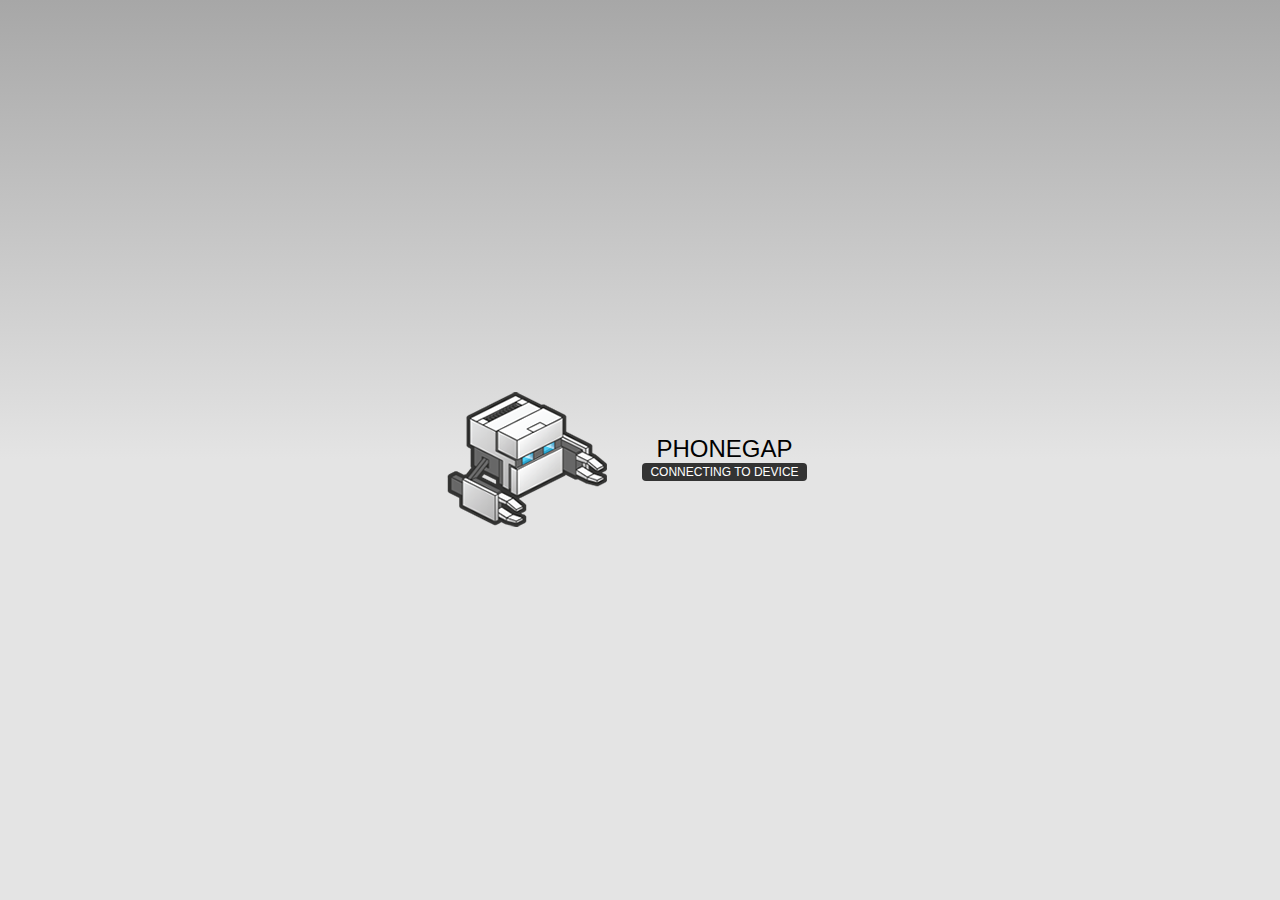
==== www/index.html @ 322fad1b "Revert "Ari: Test"" ====
<!DOCTYPE html>
<!--
    Copyright (c) 2012-2014 Adobe Systems Incorporated. All rights reserved.

    Licensed to the Apache Software Foundation (ASF) under one
    or more contributor license agreements.  See the NOTICE file
    distributed with this work for additional information
    regarding copyright ownership.  The ASF licenses this file
    to you under the Apache License, Version 2.0 (the
    "License"); you may not use this file except in compliance
    with the License.  You may obtain a copy of the License at

    http://www.apache.org/licenses/LICENSE-2.0

    Unless required by applicable law or agreed to in writing,
    software distributed under the License is distributed on an
    "AS IS" BASIS, WITHOUT WARRANTIES OR CONDITIONS OF ANY
     KIND, either express or implied.  See the License for the
    specific language governing permissions and limitations
    under the License.
-->
<html>
    <head>
        <meta charset="utf-8" />
        <meta name="format-detection" content="telephone=no" />
        <meta name="msapplication-tap-highlight" content="no" />
        <!-- WARNING: for iOS 7, remove the width=device-width and height=device-height attributes. See https://issues.apache.org/jira/browse/CB-4323 -->
        <meta name="viewport" content="user-scalable=no, initial-scale=1, maximum-scale=1, minimum-scale=1, width=device-width, height=device-height, target-densitydpi=device-dpi" />
        <link rel="stylesheet" type="text/css" href="css/index.css" />
        <title>Hello World</title>
    </head>
    <body>
        <div class="app">
            <h1>PhoneGap</h1>
            <div id="deviceready" class="blink">
                <p class="event listening">Connecting to Device</p>
                <p class="event received">Device is Ready</p>
            </div>
        </div>
        <script type="text/javascript" src="cordova.js"></script>
        <script type="text/javascript" src="js/index.js"></script>
        <script type="text/javascript">
            app.initialize();
        </script>
    </body>
</html>
---- www/css/index.css ----
/*
 * Licensed to the Apache Software Foundation (ASF) under one
 * or more contributor license agreements.  See the NOTICE file
 * distributed with this work for additional information
 * regarding copyright ownership.  The ASF licenses this file
 * to you under the Apache License, Version 2.0 (the
 * "License"); you may not use this file except in compliance
 * with the License.  You may obtain a copy of the License at
 *
 * http://www.apache.org/licenses/LICENSE-2.0
 *
 * Unless required by applicable law or agreed to in writing,
 * software distributed under the License is distributed on an
 * "AS IS" BASIS, WITHOUT WARRANTIES OR CONDITIONS OF ANY
 * KIND, either express or implied.  See the License for the
 * specific language governing permissions and limitations
 * under the License.
 */
* {
    -webkit-tap-highlight-color: rgba(0,0,0,0); /* make transparent link selection, adjust last value opacity 0 to 1.0 */
}

body {
    -webkit-touch-callout: none;                /* prevent callout to copy image, etc when tap to hold */
    -webkit-text-size-adjust: none;             /* prevent webkit from resizing text to fit */
    -webkit-user-select: none;                  /* prevent copy paste, to allow, change 'none' to 'text' */
    background-color:#E4E4E4;
    background-image:linear-gradient(top, #A7A7A7 0%, #E4E4E4 51%);
    background-image:-webkit-linear-gradient(top, #A7A7A7 0%, #E4E4E4 51%);
    background-image:-ms-linear-gradient(top, #A7A7A7 0%, #E4E4E4 51%);
    background-image:-webkit-gradient(
        linear,
        left top,
        left bottom,
        color-stop(0, #A7A7A7),
        color-stop(0.51, #E4E4E4)
    );
    background-attachment:fixed;
    font-family:'HelveticaNeue-Light', 'HelveticaNeue', Helvetica, Arial, sans-serif;
    font-size:12px;
    height:100%;
    margin:0px;
    padding:0px;
    text-transform:uppercase;
    width:100%;
}

/* Portrait layout (default) */
.app {
    background:url(../img/logo.png) no-repeat center top; /* 170px x 200px */
    position:absolute;             /* position in the center of the screen */
    left:50%;
    top:50%;
    height:50px;                   /* text area height */
    width:225px;                   /* text area width */
    text-align:center;
    padding:180px 0px 0px 0px;     /* image height is 200px (bottom 20px are overlapped with text) */
    margin:-115px 0px 0px -112px;  /* offset vertical: half of image height and text area height */
                                   /* offset horizontal: half of text area width */
}

/* Landscape layout (with min-width) */
@media screen and (min-aspect-ratio: 1/1) and (min-width:400px) {
    .app {
        background-position:left center;
        padding:75px 0px 75px 170px;  /* padding-top + padding-bottom + text area = image height */
        margin:-90px 0px 0px -198px;  /* offset vertical: half of image height */
                                      /* offset horizontal: half of image width and text area width */
    }
}

h1 {
    font-size:24px;
    font-weight:normal;
    margin:0px;
    overflow:visible;
    padding:0px;
    text-align:center;
}

.event {
    border-radius:4px;
    -webkit-border-radius:4px;
    color:#FFFFFF;
    font-size:12px;
    margin:0px 30px;
    padding:2px 0px;
}

.event.listening {
    background-color:#333333;
    display:block;
}

.event.received {
    background-color:#4B946A;
    display:none;
}

@keyframes fade {
    from { opacity: 1.0; }
    50% { opacity: 0.4; }
    to { opacity: 1.0; }
}
 
@-webkit-keyframes fade {
    from { opacity: 1.0; }
    50% { opacity: 0.4; }
    to { opacity: 1.0; }
}
 
.blink {
    animation:fade 3000ms infinite;
    -webkit-animation:fade 3000ms infinite;
}
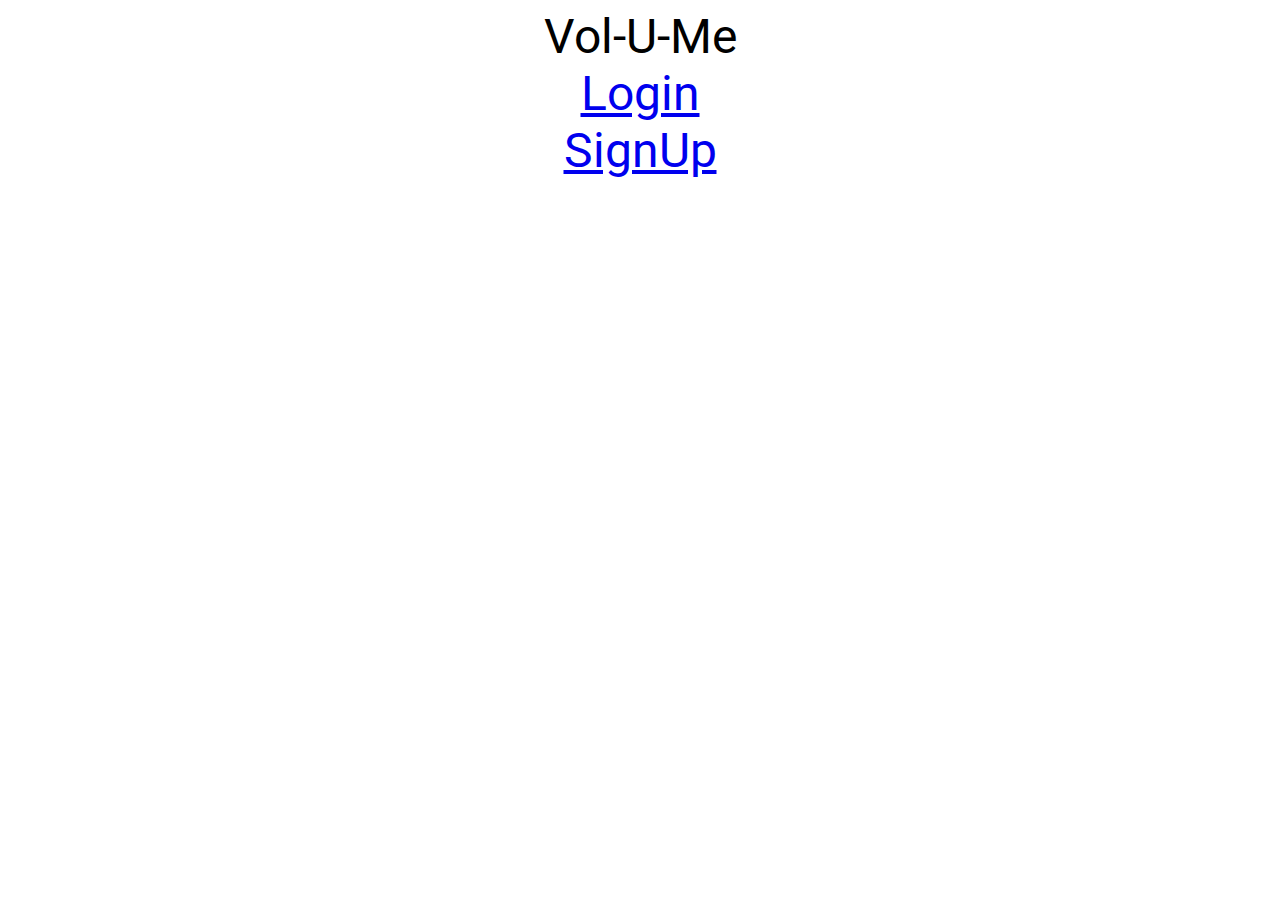
==== commit 7fb73156: "Ari: added some starting css files and started the first page" ====
--- a/www/index.html
+++ b/www/index.html
@@ -22,25 +22,17 @@
 <html>
     <head>
         <meta charset="utf-8" />
-        <meta name="format-detection" content="telephone=no" />
-        <meta name="msapplication-tap-highlight" content="no" />
-        <!-- WARNING: for iOS 7, remove the width=device-width and height=device-height attributes. See https://issues.apache.org/jira/browse/CB-4323 -->
-        <meta name="viewport" content="user-scalable=no, initial-scale=1, maximum-scale=1, minimum-scale=1, width=device-width, height=device-height, target-densitydpi=device-dpi" />
-        <link rel="stylesheet" type="text/css" href="css/index.css" />
-        <title>Hello World</title>
+        <link href='http://fonts.googleapis.com/css?family=Roboto:300' rel='stylesheet' type='text/css'>
+        <link href='http://fonts.googleapis.com/css?family=Roboto:100' rel='stylesheet' type='text/css'>
+        <link rel="stylesheet" type="text/css" href="css/normalize.css" />
+        <link rel="stylesheet" type="text/css" href="css/first.css" />
+        <link rel="stylesheet" type="text/css" href="css/style.css"
+        <title>Vol-U-Me</title>
     </head>
     <body>
-        <div class="app">
-            <h1>PhoneGap</h1>
-            <div id="deviceready" class="blink">
-                <p class="event listening">Connecting to Device</p>
-                <p class="event received">Device is Ready</p>
-            </div>
+        <div id="links">
+        <li><a href="login.html">Login</li></a>
+        <li><a href="SignUp.html">SignUp</li></a>
         </div>
-        <script type="text/javascript" src="cordova.js"></script>
-        <script type="text/javascript" src="js/index.js"></script>
-        <script type="text/javascript">
-            app.initialize();
-        </script>
     </body>
 </html>
--- a/www/css/first.css
+++ b/www/css/first.css
@@ -0,0 +1,3 @@
+body{
+	font-family: 'Open Sans', sans-serif;
+}--- a/www/css/style.css
+++ b/www/css/style.css
@@ -0,0 +1,9 @@
+body {
+	font-family: 'Roboto' , sans-serif; 
+ 	font-size: 300%;
+ 	list-style: none;
+ 	text-decoration: none;
+ 	text-align: center;
+
+}
+
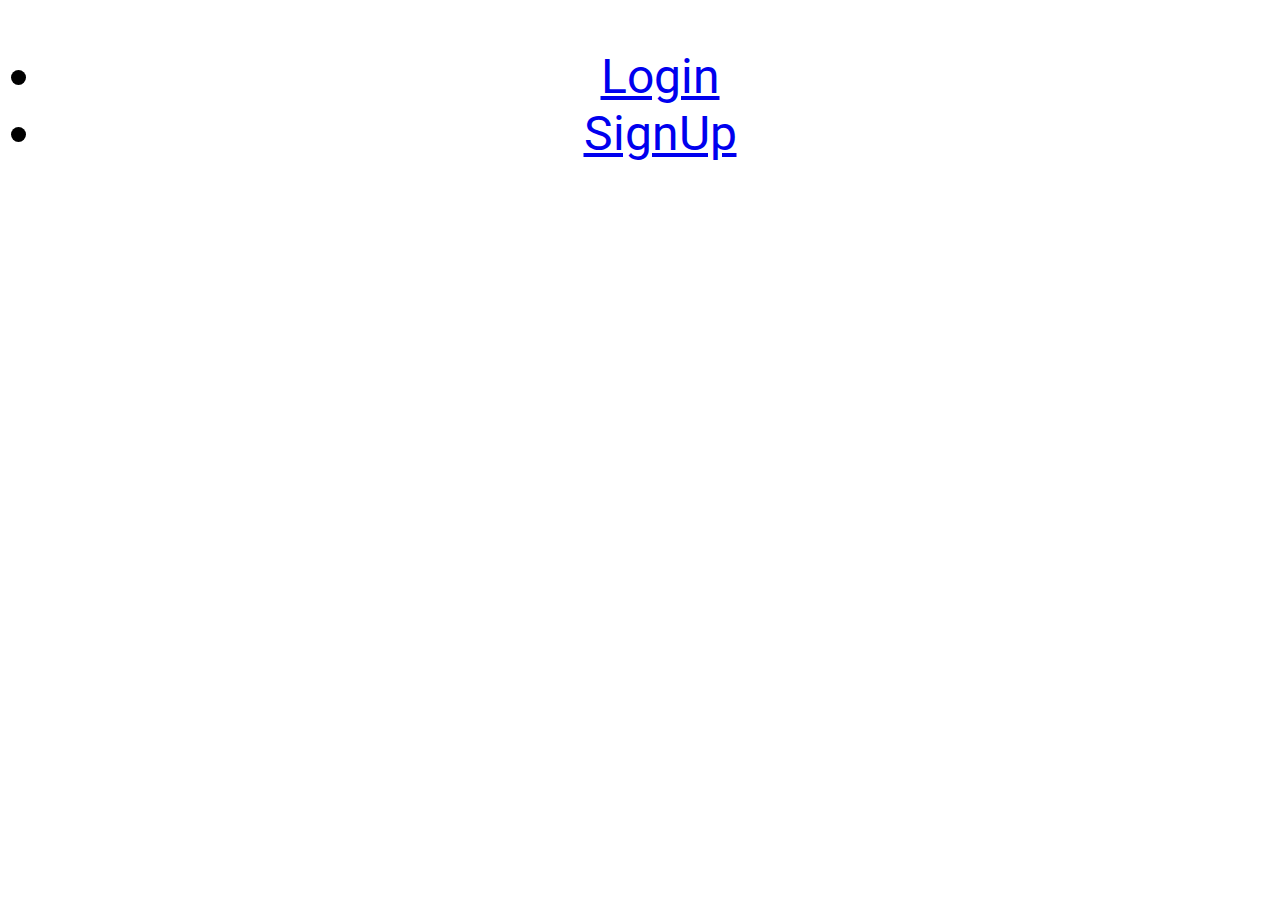
==== commit 3a5e6d40: "Allen's index files" ====
--- a/www/index.html
+++ b/www/index.html
@@ -1,23 +1,8 @@
 <!DOCTYPE html>
 <!--
-    Copyright (c) 2012-2014 Adobe Systems Incorporated. All rights reserved.
-
-    Licensed to the Apache Software Foundation (ASF) under one
-    or more contributor license agreements.  See the NOTICE file
-    distributed with this work for additional information
-    regarding copyright ownership.  The ASF licenses this file
-    to you under the Apache License, Version 2.0 (the
-    "License"); you may not use this file except in compliance
-    with the License.  You may obtain a copy of the License at
-
-    http://www.apache.org/licenses/LICENSE-2.0
-
-    Unless required by applicable law or agreed to in writing,
-    software distributed under the License is distributed on an
-    "AS IS" BASIS, WITHOUT WARRANTIES OR CONDITIONS OF ANY
-     KIND, either express or implied.  See the License for the
-    specific language governing permissions and limitations
-    under the License.
+To change this license header, choose License Headers in Project Properties.
+To change this template file, choose Tools | Templates
+and open the template in the editor.
 -->
 <html>
     <head>
@@ -26,13 +11,15 @@
         <link href='http://fonts.googleapis.com/css?family=Roboto:100' rel='stylesheet' type='text/css'>
         <link rel="stylesheet" type="text/css" href="css/normalize.css" />
         <link rel="stylesheet" type="text/css" href="css/first.css" />
-        <link rel="stylesheet" type="text/css" href="css/style.css"
+        <link rel="stylesheet" type="text/css" href="css/style.css"/>
         <title>Vol-U-Me</title>
     </head>
     <body>
         <div id="links">
-        <li><a href="login.html">Login</li></a>
-        <li><a href="SignUp.html">SignUp</li></a>
+            <ul style="">
+            <li><a href="login.html">Login</a></li>
+            <li><a href="SignUp.html">SignUp</a></li>
+          </ul>
         </div>
     </body>
 </html>
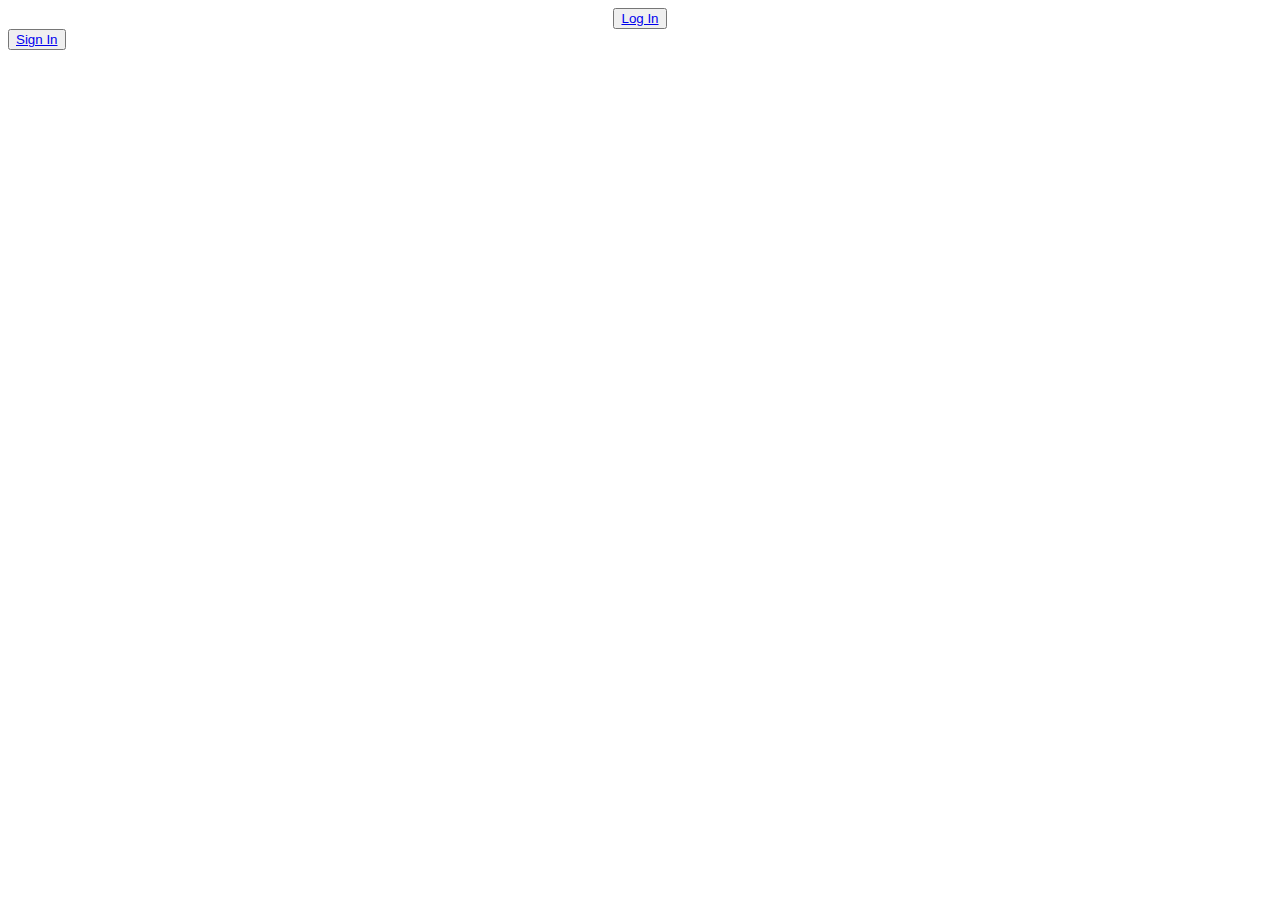
==== commit 01ed4661: "Sesha/Yi: Getting Parse in" ====
--- a/www/index.html
+++ b/www/index.html
@@ -4,22 +4,32 @@
 To change this template file, choose Tools | Templates
 and open the template in the editor.
 -->
+<!DOCTYPE html>
 <html>
-    <head>
-        <meta charset="utf-8" />
-        <link href='http://fonts.googleapis.com/css?family=Roboto:300' rel='stylesheet' type='text/css'>
-        <link href='http://fonts.googleapis.com/css?family=Roboto:100' rel='stylesheet' type='text/css'>
-        <link rel="stylesheet" type="text/css" href="css/normalize.css" />
-        <link rel="stylesheet" type="text/css" href="css/first.css" />
-        <link rel="stylesheet" type="text/css" href="css/style.css"/>
-        <title>Vol-U-Me</title>
-    </head>
-    <body>
-        <div id="links">
-            <ul style="">
-            <li><a href="login.html">Login</a></li>
-            <li><a href="SignUp.html">SignUp</a></li>
-          </ul>
-        </div>
-    </body>
+<head>
+    <meta charset="UTF-8">
+    <title>Vol&bull;U&bull;Me</title>
+    <link rel="stylesheet" type="css/txt" href="./css/style.css">
+    <link rel="stylesheet" type="text/css" href="./css/index.css" />
+    <link href='http://fonts.googleapis.com/css?family=Roboto:300' rel='stylesheet' type='text/css'>
+</head>
+<body>
+    <div id="login">
+        <form id="login_form">
+            <div class="field_container"></div>
+            <div class="field_container"></div>
+            <div class="field_container" align="center">
+                <button class="btn">
+                    <span class="button_text" allign center> <a href="login.html">Log In</a></span>
+                </button>
+            </div>
+            <div>
+                <button class="btn1">
+                    <span class="button_text2" allign center>  <a href="signup.html"> Sign In</span>
+                </button>
+            </div>
+        </form>
+    <div class="">
+    </div>
+</body>
 </html>
--- a/www/css/index.css
+++ b/www/css/index.css
@@ -0,0 +1,3 @@
+ul {
+    list-style-type: none;
+}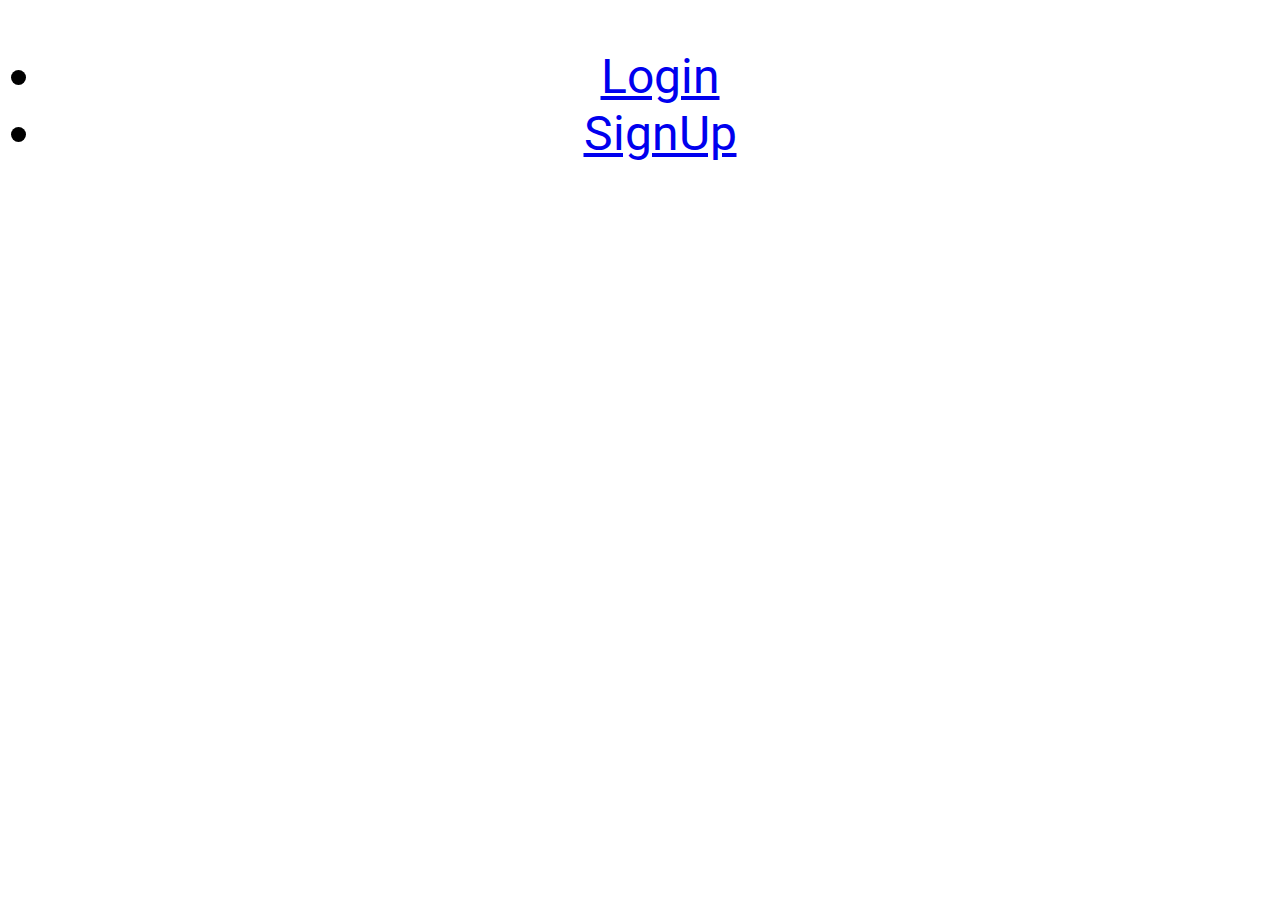
==== commit 2c058881: "second commit" ====
--- a/www/index.html
+++ b/www/index.html
@@ -4,32 +4,22 @@
 To change this template file, choose Tools | Templates
 and open the template in the editor.
 -->
-<!DOCTYPE html>
 <html>
-<head>
-    <meta charset="UTF-8">
-    <title>Vol&bull;U&bull;Me</title>
-    <link rel="stylesheet" type="css/txt" href="./css/style.css">
-    <link rel="stylesheet" type="text/css" href="./css/index.css" />
-    <link href='http://fonts.googleapis.com/css?family=Roboto:300' rel='stylesheet' type='text/css'>
-</head>
-<body>
-    <div id="login">
-        <form id="login_form">
-            <div class="field_container"></div>
-            <div class="field_container"></div>
-            <div class="field_container" align="center">
-                <button class="btn">
-                    <span class="button_text" allign center> <a href="login.html">Log In</a></span>
-                </button>
-            </div>
-            <div>
-                <button class="btn1">
-                    <span class="button_text2" allign center>  <a href="signup.html"> Sign In</span>
-                </button>
-            </div>
-        </form>
-    <div class="">
-    </div>
-</body>
+    <head>
+        <meta charset="utf-8" />
+        <link href='http://fonts.googleapis.com/css?family=Roboto:300' rel='stylesheet' type='text/css'>
+        <link href='http://fonts.googleapis.com/css?family=Roboto:100' rel='stylesheet' type='text/css'>
+        <link rel="stylesheet" type="text/css" href="./css/normalize.css" />
+        <link rel="stylesheet" type="text/css" href="./css/first.css" />
+        <link rel="stylesheet" type="text/css" href="./css/style.css"/>
+        <title>Vol&bull;U&bull;Me</title>
+    </head>
+    <body>
+        <div id="links">
+            <ul style="">
+            <li><a href="login.html">Login</a></li>
+            <li><a href="SignUp.html">SignUp</a></li>
+          </ul>
+        </div>
+    </body>
 </html>
--- a/www/css/first.css
+++ b/www/css/first.css
@@ -0,0 +1,3 @@
+body{
+	font-family: 'Open Sans', sans-serif;
+}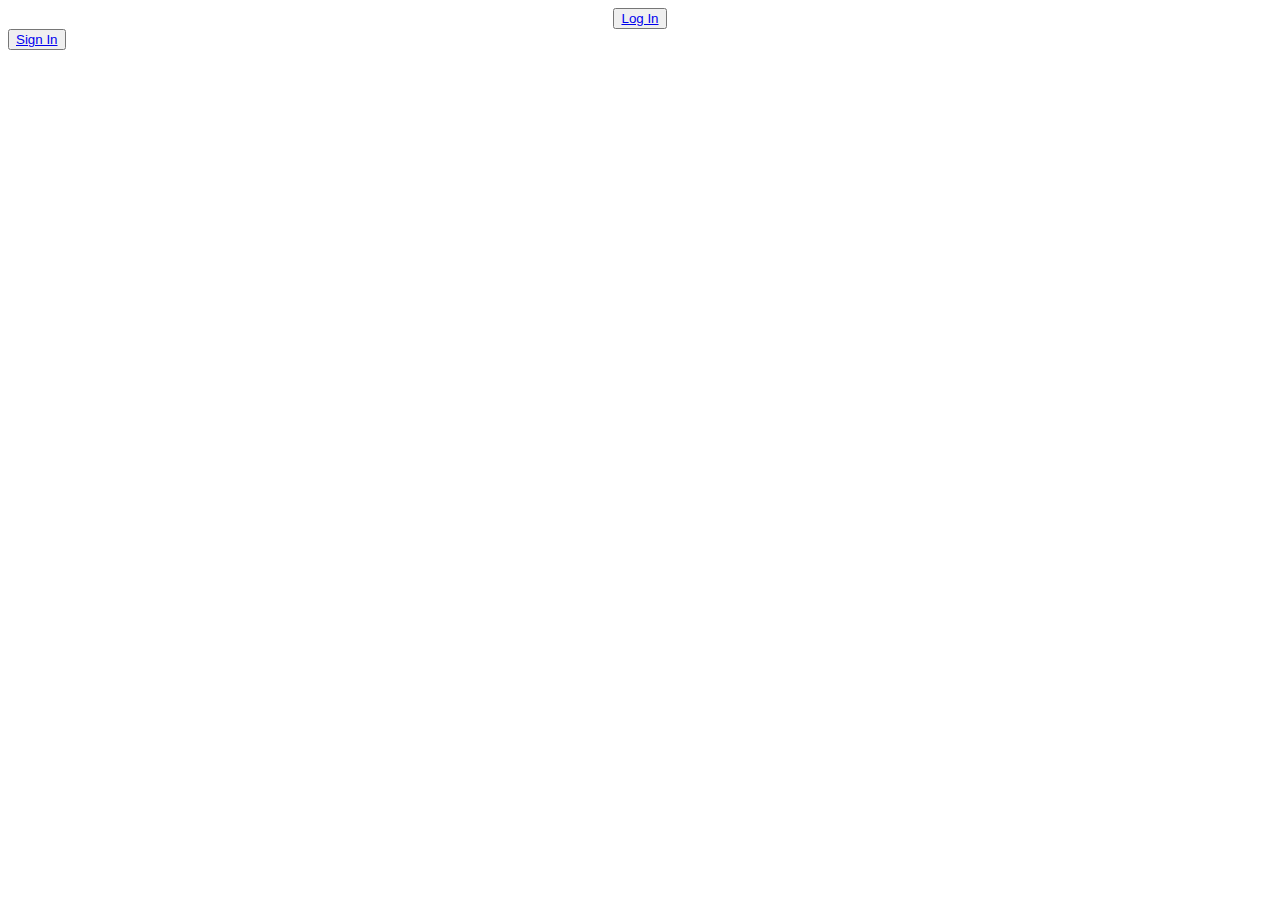
==== commit 6499ae42: "Ari: finished the index" ====
--- a/www/index.html
+++ b/www/index.html
@@ -4,22 +4,35 @@
 To change this template file, choose Tools | Templates
 and open the template in the editor.
 -->
+<!DOCTYPE html>
 <html>
-    <head>
-        <meta charset="utf-8" />
-        <link href='http://fonts.googleapis.com/css?family=Roboto:300' rel='stylesheet' type='text/css'>
-        <link href='http://fonts.googleapis.com/css?family=Roboto:100' rel='stylesheet' type='text/css'>
-        <link rel="stylesheet" type="text/css" href="./css/normalize.css" />
-        <link rel="stylesheet" type="text/css" href="./css/first.css" />
-        <link rel="stylesheet" type="text/css" href="./css/style.css"/>
-        <title>Vol&bull;U&bull;Me</title>
-    </head>
-    <body>
-        <div id="links">
-            <ul style="">
-            <li><a href="login.html">Login</a></li>
-            <li><a href="SignUp.html">SignUp</a></li>
-          </ul>
-        </div>
-    </body>
+<head>
+    <meta charset="UTF-8">
+  <title>Vol&bull;U&bull;Me</title>
+  <link rel="stylesheet" type="css/txt" href="./css/style.css">
+  <link href='http://fonts.googleapis.com/css?family=Roboto:300' rel='stylesheet' type='text/css'>
+</head>
+<body>
+  <div id="login">
+  <form id="login_form">
+    <div class="field_container">
+    </div>
+
+     <div class="field_container">
+    </div>
+      <div class="field_container" align="center">
+      <button class="btn">
+        
+      <span class="button_text" allign center> <a href="login.html">Log In</a></span>
+      </button></div>
+      <button class="btn1">
+        <span class="button_text2" allign center>  <a href="signup.html"> Sign In</span>
+     
+      </button></div>
+      </div>
+      <div class="">
+      </div>
+</body>
+
 </html>
+
--- a/www/css/style.css
+++ b/www/css/style.css
@@ -1,9 +1,123 @@
-body {
-	font-family: 'Roboto' , sans-serif; 
- 	font-size: 300%;
- 	list-style: none;
- 	text-decoration: none;
- 	text-align: center;
+
+/*
+To change this license header, choose License Headers in Project Properties.
+To change this template file, choose Tools | Templates
+and open the template in the editor.
+*/
+/* 
+    Created on : Sep 20, 2014, 4:51:44 PM
+    Author     : Allen
+*/
+
+body{
+     background-image: url("../img/logo.png");
+     font-family: 'Roboto' , sans-serif;
+     
+}
+a {
+	text-decoration: none;
+	color: white;
 
 }
+#phone, #login{
+   margin-left: 530px;
+   height: 500px;
+   width: 300px;
+}
+h1{
+  margin-top: 100px;
+  font-family: 'Roboto', sans-serif;
+  font-weight: 400;
+  position: relative;
+  text-align:center;
+  color: #0099B8;
+}
+p {
+  font-family: 'Roboto', sans-serif;
+  font-weight: 100;
+  color: white;
+}
+div p{
+   border-radius: 5px;
+  -moz-border-radius: 5px;
+  -webkit-border-radius: 5px;
+  border: 2px solid #0099B8;
+  background-color: #0099B8;
+  text-align: center;
+}
+#nvol {
+    margin-top: 150px;
+}
+#wvol{
+    margin-top: 60px;
+}
+input{
+   border-radius: 5px;
+  -moz-border-radius: 5px;
+  -webkit-border-radius: 5px;
+  border: 2px solid #0099B8;
+  text-align: center;
+}
+#login{
+    margin-top: 150px;   
+}
+.field_container
+{
+    margin-top: 30px;
+    height: 30px;
+    
+}
+.btn {
+  background: #0099B8;
+  background-image: -webkit-linear-gradient(top, #0099B8, #0099B8);
+  background-image: -moz-linear-gradient(top, #0099B8, #0099B8);
+  background-image: -ms-linear-gradient(top, #0099B8, #0099B8);
+  background-image: -o-linear-gradient(top, #0099B8, #0099B8);
+  background-image: linear-gradient(to bottom, #0099B8, #0099B8);
+  font-family: Arial;
+  color: #ffffff;
+  font-size: 20px;
+  padding: 10px 20px 10px 20px;
+  text-decoration: none;
+ position: absolute;
+top: 30px;
+left: 100px;
+}
 
+.btn1 {
+  background: #0099B8;
+  background-image: -webkit-linear-gradient(top, #0099B8, #0099B8);
+  background-image: -moz-linear-gradient(top, #0099B8, #0099B8);
+  background-image: -ms-linear-gradient(top, #0099B8, #0099B8);
+  background-image: -o-linear-gradient(top, #0099B8, #0099B8);
+  background-image: linear-gradient(to bottom, #0099B8, #0099B8);
+  font-family: Arial;
+  color: #ffffff;
+  font-size: 20px;
+  padding: 10px 20px 10px 20px;
+  text-decoration: none;
+ position: absolute;
+top: 100px;
+left: 97px;
+}
+
+.btn:hover {
+  background: #0099B8;
+  background-image: -webkit-linear-gradient(top, #0099B8, #3498db);
+  background-image: -moz-linear-gradient(top, #0099B8, #3498db);
+  background-image: -ms-linear-gradient(top, #0099B8, #3498db);
+  background-image: -o-linear-gradient(top, #0099B8, #3498db);
+  background-image: linear-gradient(to bottom, #0099B8, #3498db);
+  text-decoration: none;
+}
+
+
+.btn1:hover {
+  background: #0099B8;
+  background-image: -webkit-linear-gradient(top, #0099B8, #3498db);
+  background-image: -moz-linear-gradient(top, #0099B8, #3498db);
+  background-image: -ms-linear-gradient(top, #0099B8, #3498db);
+  background-image: -o-linear-gradient(top, #0099B8, #3498db);
+  background-image: linear-gradient(to bottom, #0099B8, #3498db);
+  text-decoration: none;
+}
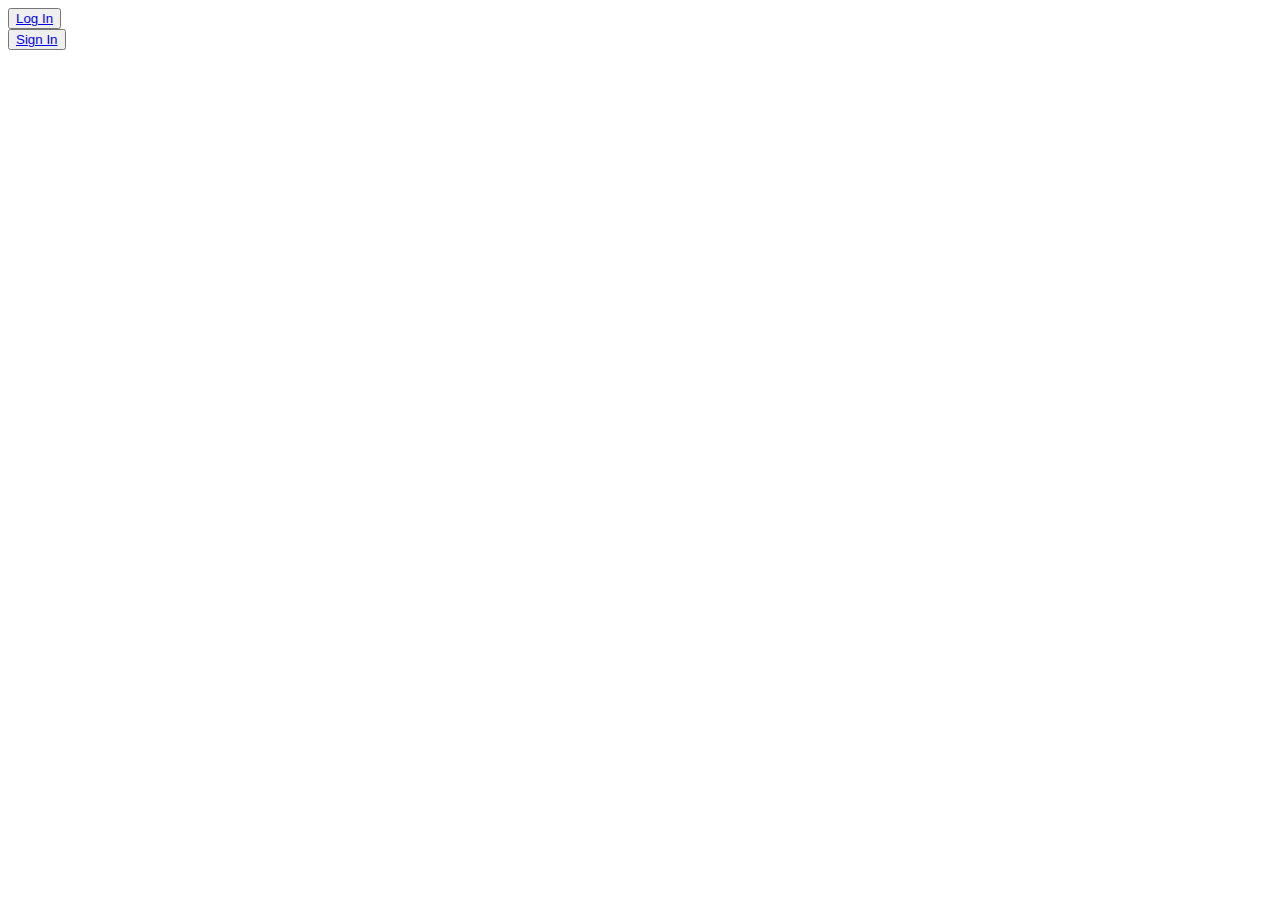
==== commit 0e81a674: "Yi/Sesha: Made index page smartphone compatible (we think so)" ====
--- a/www/index.html
+++ b/www/index.html
@@ -8,31 +8,25 @@
 <html>
 <head>
     <meta charset="UTF-8">
-  <title>Vol&bull;U&bull;Me</title>
-  <link rel="stylesheet" type="css/txt" href="./css/style.css">
-  <link href='http://fonts.googleapis.com/css?family=Roboto:300' rel='stylesheet' type='text/css'>
+    <title>Vol&bull;U&bull;Me</title>
+    <link rel="stylesheet" type="css/txt" href="./css/style.css">
+    <link rel="stylesheet" type="text/css" href="./css/index.css" />
+    <link href='http://fonts.googleapis.com/css?family=Roboto:300' rel='stylesheet' type='text/css'>
 </head>
 <body>
-  <div id="login">
-  <form id="login_form">
-    <div class="field_container">
+    <div id="login">
+        <form id="login_form">
+            <div>
+                <button class="btn">
+                    <span class="button_text"> <a href="login.html">Log In</a></span>
+                </button>
+            </div>
+            <div>
+                <button class="btn1">
+                    <span class="button_text2">  <a href="signup.html"> Sign In</a></span>
+                </button>
+            </div>
+        </form>
     </div>
-
-     <div class="field_container">
-    </div>
-      <div class="field_container" align="center">
-      <button class="btn">
-        
-      <span class="button_text" allign center> <a href="login.html">Log In</a></span>
-      </button></div>
-      <button class="btn1">
-        <span class="button_text2" allign center>  <a href="signup.html"> Sign In</span>
-     
-      </button></div>
-      </div>
-      <div class="">
-      </div>
 </body>
-
 </html>
-
--- a/www/css/style.css
+++ b/www/css/style.css
@@ -19,11 +19,7 @@
 	color: white;
 
 }
-#phone, #login{
-   margin-left: 530px;
-   height: 500px;
-   width: 300px;
-}
+
 h1{
   margin-top: 100px;
   font-family: 'Roboto', sans-serif;
@@ -58,9 +54,6 @@
   border: 2px solid #0099B8;
   text-align: center;
 }
-#login{
-    margin-top: 150px;   
-}
 .field_container
 {
     margin-top: 30px;
@@ -69,55 +62,27 @@
 }
 .btn {
   background: #0099B8;
-  background-image: -webkit-linear-gradient(top, #0099B8, #0099B8);
-  background-image: -moz-linear-gradient(top, #0099B8, #0099B8);
-  background-image: -ms-linear-gradient(top, #0099B8, #0099B8);
-  background-image: -o-linear-gradient(top, #0099B8, #0099B8);
-  background-image: linear-gradient(to bottom, #0099B8, #0099B8);
-  font-family: Arial;
   color: #ffffff;
   font-size: 20px;
   padding: 10px 20px 10px 20px;
   text-decoration: none;
- position: absolute;
-top: 30px;
-left: 100px;
 }
 
 .btn1 {
   background: #0099B8;
-  background-image: -webkit-linear-gradient(top, #0099B8, #0099B8);
-  background-image: -moz-linear-gradient(top, #0099B8, #0099B8);
-  background-image: -ms-linear-gradient(top, #0099B8, #0099B8);
-  background-image: -o-linear-gradient(top, #0099B8, #0099B8);
-  background-image: linear-gradient(to bottom, #0099B8, #0099B8);
-  font-family: Arial;
   color: #ffffff;
   font-size: 20px;
   padding: 10px 20px 10px 20px;
   text-decoration: none;
- position: absolute;
-top: 100px;
-left: 97px;
 }
 
 .btn:hover {
   background: #0099B8;
-  background-image: -webkit-linear-gradient(top, #0099B8, #3498db);
-  background-image: -moz-linear-gradient(top, #0099B8, #3498db);
-  background-image: -ms-linear-gradient(top, #0099B8, #3498db);
-  background-image: -o-linear-gradient(top, #0099B8, #3498db);
-  background-image: linear-gradient(to bottom, #0099B8, #3498db);
   text-decoration: none;
 }
 
 
 .btn1:hover {
   background: #0099B8;
-  background-image: -webkit-linear-gradient(top, #0099B8, #3498db);
-  background-image: -moz-linear-gradient(top, #0099B8, #3498db);
-  background-image: -ms-linear-gradient(top, #0099B8, #3498db);
-  background-image: -o-linear-gradient(top, #0099B8, #3498db);
-  background-image: linear-gradient(to bottom, #0099B8, #3498db);
   text-decoration: none;
 }
--- a/www/css/index.css
+++ b/www/css/index.css
@@ -0,0 +1,3 @@
+ul {
+    list-style-type: none;
+}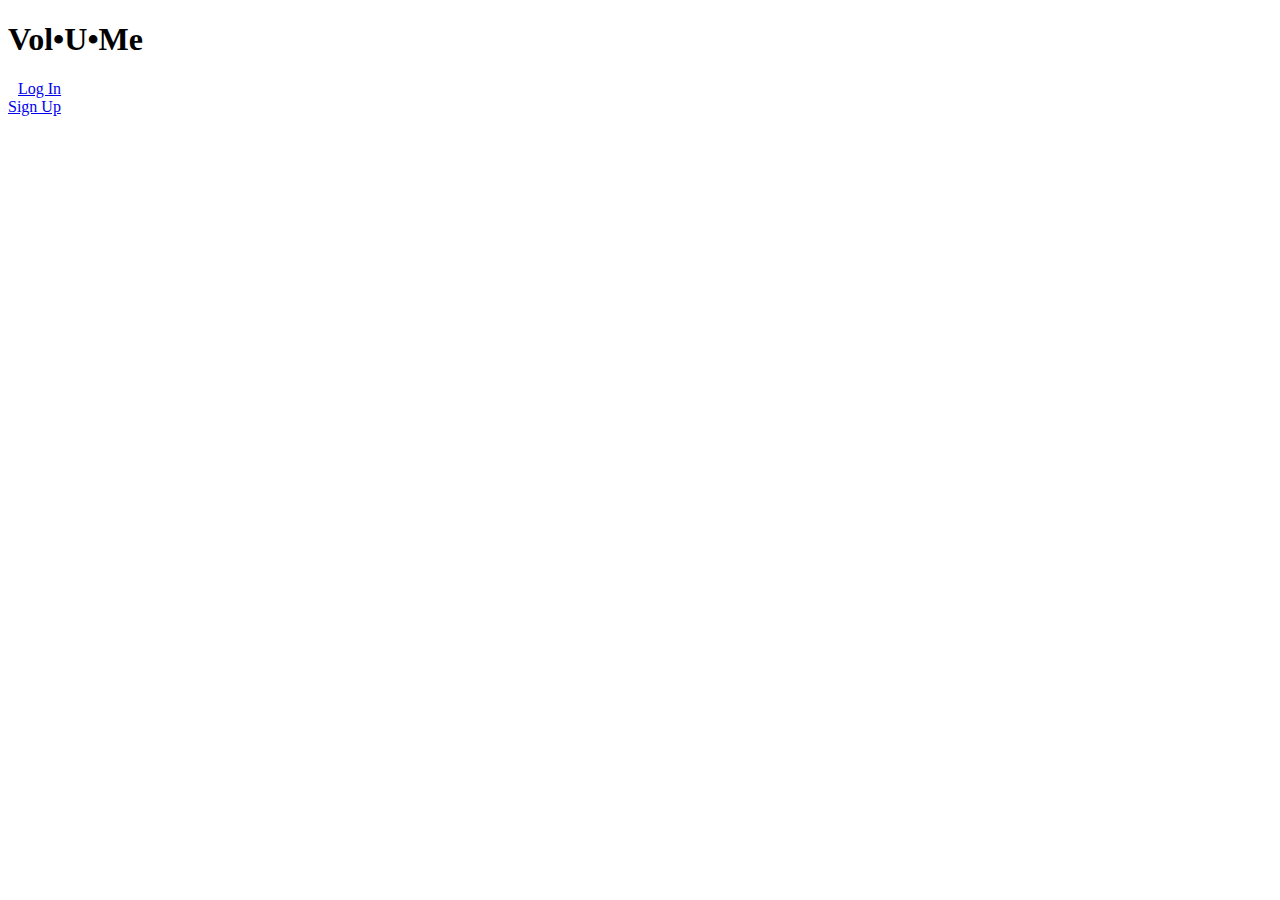
==== commit f50d2388: "Sesha/Ari: Changes to index and user pages" ====
--- a/www/index.html
+++ b/www/index.html
@@ -8,25 +8,24 @@
 <html>
 <head>
     <meta charset="UTF-8">
-    <title>Vol&bull;U&bull;Me</title>
-    <link rel="stylesheet" type="css/txt" href="./css/style.css">
-    <link rel="stylesheet" type="text/css" href="./css/index.css" />
-    <link href='http://fonts.googleapis.com/css?family=Roboto:300' rel='stylesheet' type='text/css'>
+  <title>Vol&bull;U&bull;Me</title>
+  <link rel="stylesheet" type="css/txt" href="./css/style.css">
+  <link href='http://fonts.googleapis.com/css?family=Roboto:300' rel='stylesheet' type='text/css'>
 </head>
 <body>
+    <h1>Vol&bull;U&bull;Me</h1>
     <div id="login">
-        <form id="login_form">
-            <div>
-                <button class="btn">
-                    <span class="button_text"> <a href="login.html">Log In</a></span>
-                </button>
-            </div>
-            <div>
-                <button class="btn1">
-                    <span class="button_text2">  <a href="signup.html"> Sign In</a></span>
-                </button>
-            </div>
-        </form>
+        <div>
+            <a href="login.html" class="btn">
+                <span class="button_text" style="padding-left: 10px">Log In</span>
+            </a>
+        </div>
+        <div>
+            <a href="signup.html" class="btn1">
+                <span class="button_text2"> Sign Up</span>
+            </a>
+        </div>
     </div>
 </body>
-</html>
+
+</html>--- a/www/css/style.css
+++ b/www/css/style.css
@@ -1,25 +1,13 @@
-
-/*
-To change this license header, choose License Headers in Project Properties.
-To change this template file, choose Tools | Templates
-and open the template in the editor.
-*/
-/* 
-    Created on : Sep 20, 2014, 4:51:44 PM
-    Author     : Allen
-*/
-
 body{
      background-image: url("../img/logo.png");
      font-family: 'Roboto' , sans-serif;
      
 }
 a {
-	text-decoration: none;
-	color: white;
+  text-decoration: none;
+  color: white;
 
 }
-
 h1{
   margin-top: 100px;
   font-family: 'Roboto', sans-serif;
@@ -54,35 +42,66 @@
   border: 2px solid #0099B8;
   text-align: center;
 }
-.field_container
-{
-    margin-top: 30px;
-    height: 30px;
-    
-}
 .btn {
   background: #0099B8;
+  background-image: -webkit-linear-gradient(top, #0099B8, #0099B8);
+  background-image: -moz-linear-gradient(top, #0099B8, #0099B8);
+  background-image: -ms-linear-gradient(top, #0099B8, #0099B8);
+  background-image: -o-linear-gradient(top, #0099B8, #0099B8);
+  background-image: linear-gradient(to bottom, #0099B8, #0099B8);
+  font-family: Arial;
   color: #ffffff;
   font-size: 20px;
   padding: 10px 20px 10px 20px;
   text-decoration: none;
+  position: absolute;
+  top: 50px;
+  left: 100px;
+  width: 75px;
 }
 
 .btn1 {
   background: #0099B8;
+  background-image: -webkit-linear-gradient(top, #0099B8, #0099B8);
+  background-image: -moz-linear-gradient(top, #0099B8, #0099B8);
+  background-image: -ms-linear-gradient(top, #0099B8, #0099B8);
+  background-image: -o-linear-gradient(top, #0099B8, #0099B8);
+  background-image: linear-gradient(to bottom, #0099B8, #0099B8);
+  font-family: Arial;
   color: #ffffff;
   font-size: 20px;
   padding: 10px 20px 10px 20px;
   text-decoration: none;
+  position: absolute;
+  top: 130px;
+  left: 97px;
+  width: 75px;
 }
 
 .btn:hover {
   background: #0099B8;
+  background-image: -webkit-linear-gradient(top, #0099B8, #3498db);
+  background-image: -moz-linear-gradient(top, #0099B8, #3498db);
+  background-image: -ms-linear-gradient(top, #0099B8, #3498db);
+  background-image: -o-linear-gradient(top, #0099B8, #3498db);
+  background-image: linear-gradient(to bottom, #0099B8, #3498db);
   text-decoration: none;
 }
 
 
 .btn1:hover {
   background: #0099B8;
+  background-image: -webkit-linear-gradient(top, #0099B8, #3498db);
+  background-image: -moz-linear-gradient(top, #0099B8, #3498db);
+  background-image: -ms-linear-gradient(top, #0099B8, #3498db);
+  background-image: -o-linear-gradient(top, #0099B8, #3498db);
+  background-image: linear-gradient(to bottom, #0099B8, #3498db);
   text-decoration: none;
 }
+
+h1 {
+  position: absolute;
+  top: -100px;
+  left: 90px;
+}
+
